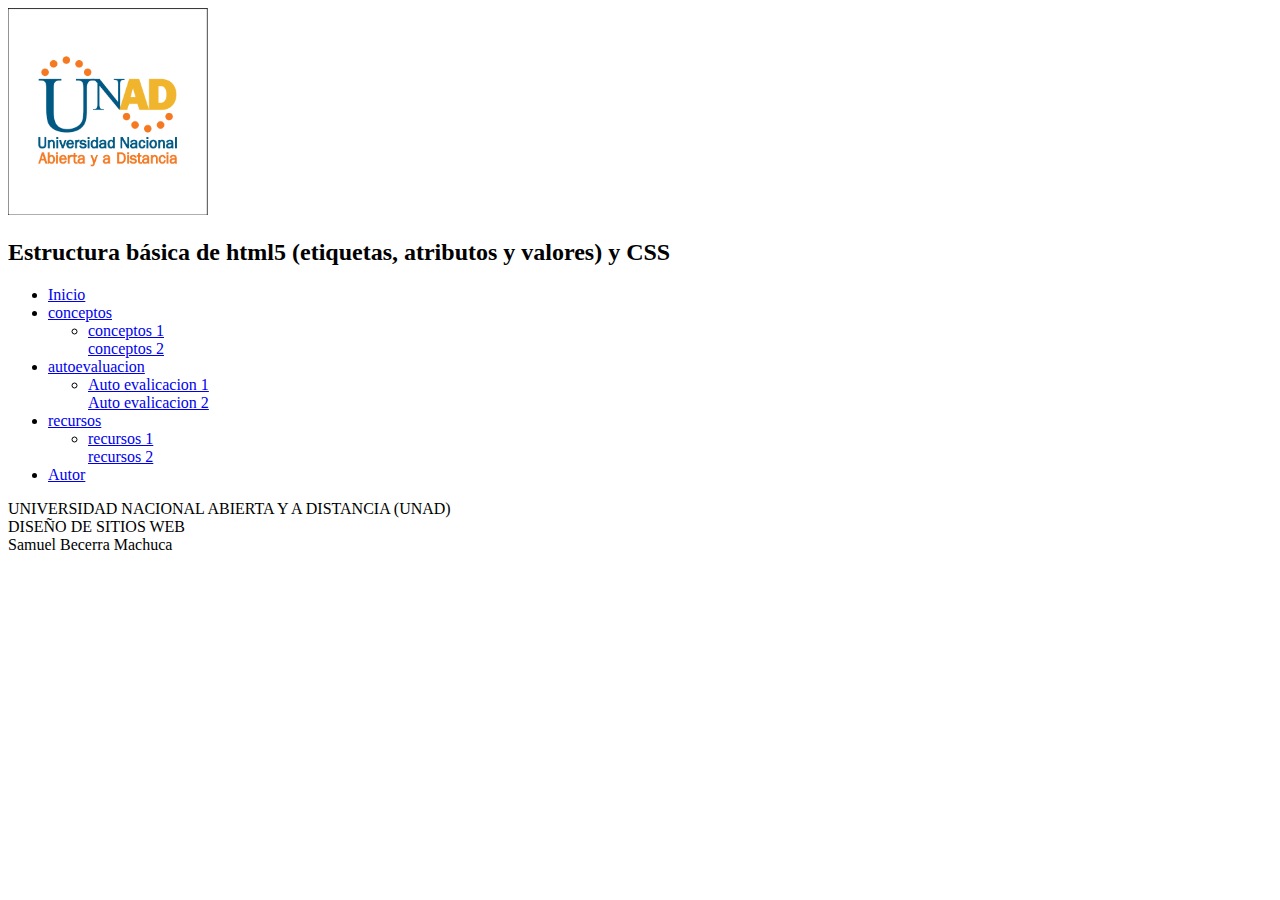
==== autoevaluacion01.html @ 06e89bf7 "V8" ====
<!DOCTYPE html>
<html> 

    <head>

        <meta charset="utf-8" />
        <meta name="Autor"  content="Samuel Bcerra Machuca"> 
        <title> Fase 3  </title>

    </head>


    <body>
        <header>

            <div><img src="imagenes/Unad.png" alt="" width="200px"></div>
            <div><h2> Estructura básica de html5 (etiquetas, atributos y valores) y CSS</h2></div>

        </header>
        <nav>
                
            <ul>
                <li><a href="Inicio.html">Inicio</a></li>
                <li><a href="#">conceptos</a></li>
                <ul>
                    <li><a href="conceptos01.html">conceptos 1</a></li>
                    <ls><a href="conceptos02.html">conceptos 2</a></ls>
                </ul>
                <li><a href="#">autoevaluacion</a></li>
                <ul>
                    <li><a href="autoevaluacion01.html">Auto evalicacion 1</a></li>
                    <ls><a href="autoevaluacion02.html">Auto evalicacion 2</a></ls>
                </ul>
                <li><a href="#">recursos</a></li>
                <ul>
                    <li><a href="recursos01.html">recursos 1</a></li>
                    <ls><a href="recursos02.html">recursos 2</a></ls>
                </ul>
                <li><a href="autor.html">Autor</a></li>
            </ul>
    
        </nav>

        <footer>
            <p>UNIVERSIDAD NACIONAL ABIERTA Y A DISTANCIA  (UNAD)
                <br>
                DISEÑO DE SITIOS WEB
                <br>
                 Samuel Becerra Machuca
             </p>

        </footer>

    </body>
</html>
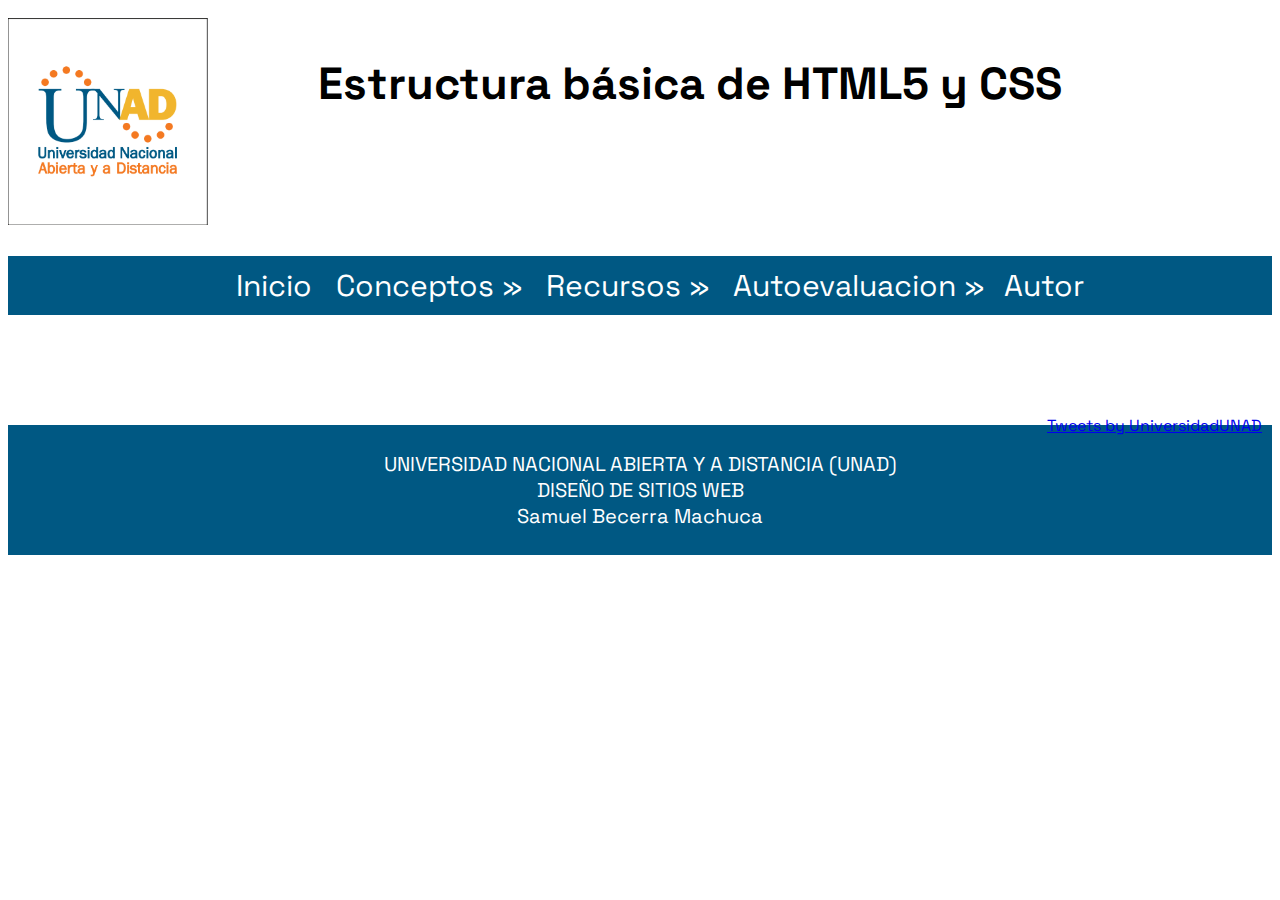
==== commit 8a11b30d: "v8" ====
--- a/autoevaluacion01.html
+++ b/autoevaluacion01.html
@@ -6,47 +6,60 @@
         <meta charset="utf-8" />
         <meta name="Autor"  content="Samuel Bcerra Machuca"> 
         <title> Fase 3  </title>
+        <link rel="stylesheet"  href="estilo.css">
+        <link href="https://fonts.googleapis.com/css2?family=Space+Grotesk:wght@500&display=swap" rel="stylesheet">
 
     </head>
 
 
     <body>
         <header>
+            
 
             <div><img src="imagenes/Unad.png" alt="" width="200px"></div>
-            <div><h2> Estructura básica de html5 (etiquetas, atributos y valores) y CSS</h2></div>
+            <div class="titulo"><h2> Estructura básica de HTML5 y CSS</h2></div>
 
         </header>
+
         <nav>
-                
-            <ul>
-                <li><a href="Inicio.html">Inicio</a></li>
-                <li><a href="#">conceptos</a></li>
-                <ul>
-                    <li><a href="conceptos01.html">conceptos 1</a></li>
-                    <ls><a href="conceptos02.html">conceptos 2</a></ls>
-                </ul>
-                <li><a href="#">autoevaluacion</a></li>
-                <ul>
-                    <li><a href="autoevaluacion01.html">Auto evalicacion 1</a></li>
-                    <ls><a href="autoevaluacion02.html">Auto evalicacion 2</a></ls>
-                </ul>
-                <li><a href="#">recursos</a></li>
-                <ul>
-                    <li><a href="recursos01.html">recursos 1</a></li>
-                    <ls><a href="recursos02.html">recursos 2</a></ls>
-                </ul>
-                <li><a href="autor.html">Autor</a></li>
+            <ul class="navegacion">
+               <li><a href="Inicio.html">  Inicio  </a></li>
+                <li class="navegacion2"><a href="#">Conceptos »</a>
+                   <div class="navegacion3">
+                     <a href="conceptos01.html">Concepto 1.</a>
+                     <a href="conceptos02.html">Concepto 2.</a>
+                   </div>
+               </li>
+               <li class="navegacion2"><a href="#">  Recursos  »</a>
+                  <div class="navegacion3">
+                  <a href="recursos01.html"> Recursos 1</a>
+                  <a href="recursos02.html"> Recursos 2</a>
+                  </div>
+               </li>
+               <li class="navegacion2"><a href="#">  Autoevaluacion  »</a>
+                  <div class="navegacion3">
+                     <a href="autoevaluacion01.html"> Autoevaluacion 1</a>
+                     <a href="autoevaluacion02.html"> Autoevaluacion 2</a>
+                  </div>
+                  <li><a href="autor.html">Autor</a></li>
+               </li>
+               
             </ul>
-    
         </nav>
+        <section>
+            <br>
+            <br>
+        </section>
+        <aside>
+            <a class="twitter-timeline" data-height="450" href="https://twitter.com/UniversidadUNAD?ref_src=twsrc%5Etfw">Tweets by UniversidadUNAD</a> <script async src="https://platform.twitter.com/widgets.js" charset="utf-8"></script>
+       </aside>
 
         <footer>
-            <p>UNIVERSIDAD NACIONAL ABIERTA Y A DISTANCIA  (UNAD)
+            <p><br>UNIVERSIDAD NACIONAL ABIERTA Y A DISTANCIA  (UNAD)
                 <br>
                 DISEÑO DE SITIOS WEB
                 <br>
-                 Samuel Becerra Machuca
+                 Samuel Becerra Machuca<br><br>
              </p>
 
         </footer>
--- a/estilo.css
+++ b/estilo.css
@@ -0,0 +1,87 @@
+*{
+    font-family: 'Space Grotesk', sans-serif;
+}
+
+.titulo{
+ font-size:  30px ;
+ margin:  0px 50px; 
+ text-align: center;
+ width: 2000vmax;
+
+
+}
+
+header{
+    display: flex;
+    padding: 10px 100px 10px 0px;
+}
+
+nav{
+    background-color:#005883;
+    text-align: center;
+    padding: 10;
+}
+
+nav ul {
+    list-style-type: none;    
+}
+
+.navegacion li{
+    display: inline-block;
+}
+
+li a, navegacion2{
+    display:inline-block ;
+    color: white;
+    font-size: 30px;
+    text-decoration: none;
+    padding: 10px;
+}
+
+.navegacion3{
+    display: none;
+    background-color:#F0902A;
+    position: absolute;
+}
+.navegacion3 a{
+    color:white ;
+    display: block;
+    margin: 0px 2.5px ;
+}
+.navegacion2:hover .navegacion3{
+    display: block;
+}
+li a:hover{
+    background-color: #F0902A;
+
+}
+.titulo2{
+    font-size: 50px;
+}
+
+.normal {
+    display: inline-block;
+    color:orangered;    
+}
+
+section{
+    padding: 5px 80px;
+    font-size: 25px;
+    display: inline-block;
+    width: 1000px;
+}
+
+aside {
+    float: right;
+    height: auto;
+    padding: 10px;
+
+}
+
+footer {
+    font-size: 20px;
+    background: #005883;
+    padding: 30vx;
+    text-align: center;
+    color: white;
+}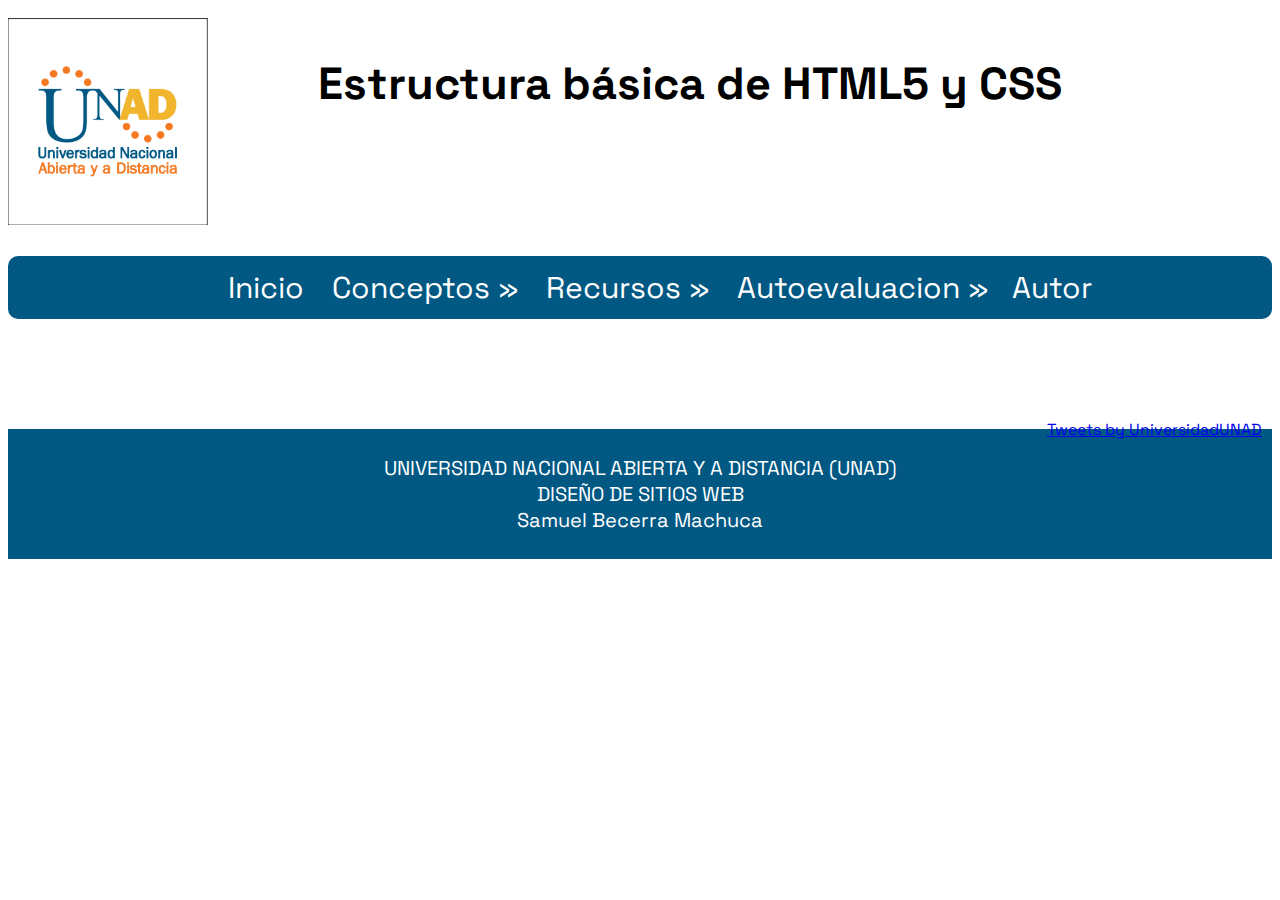
==== commit 598b3723: "v10" ====
--- a/autoevaluacion01.html
+++ b/autoevaluacion01.html
@@ -38,8 +38,9 @@
                </li>
                <li class="navegacion2"><a href="#">  Autoevaluacion  »</a>
                   <div class="navegacion3">
-                     <a href="autoevaluacion01.html"> Autoevaluacion 1</a>
-                     <a href="autoevaluacion02.html"> Autoevaluacion 2</a>
+                    <a href="autoevaluacion01.html"> Sopa de letras</a>
+                    <a href="autoevaluacion02.html"> Cuestionario</a>
+                    <a href="autoevaluacion02.html"> Documento Matriz</a>
                   </div>
                   <li><a href="autor.html">Autor</a></li>
                </li>
--- a/estilo.css
+++ b/estilo.css
@@ -20,6 +20,8 @@
     background-color:#005883;
     text-align: center;
     padding: 10;
+    border-radius: 10px;
+    box-sizing: border-box;
 }
 
 nav ul {
@@ -35,13 +37,14 @@
     color: white;
     font-size: 30px;
     text-decoration: none;
-    padding: 10px;
+    padding: 12px;
 }
 
 .navegacion3{
     display: none;
     background-color:#F0902A;
     position: absolute;
+    
 }
 .navegacion3 a{
     color:white ;
@@ -50,9 +53,15 @@
 }
 .navegacion2:hover .navegacion3{
     display: block;
+    border-radius: 10px;
 }
 li a:hover{
-    background-color: #F0902A;
+    background-color:#F0902A;
+    color: black;
+    border-radius: 5px;
+    outline: 1px solid black;
+    outline: invert;
+    box-sizing: border-box;
 
 }
 .titulo2{
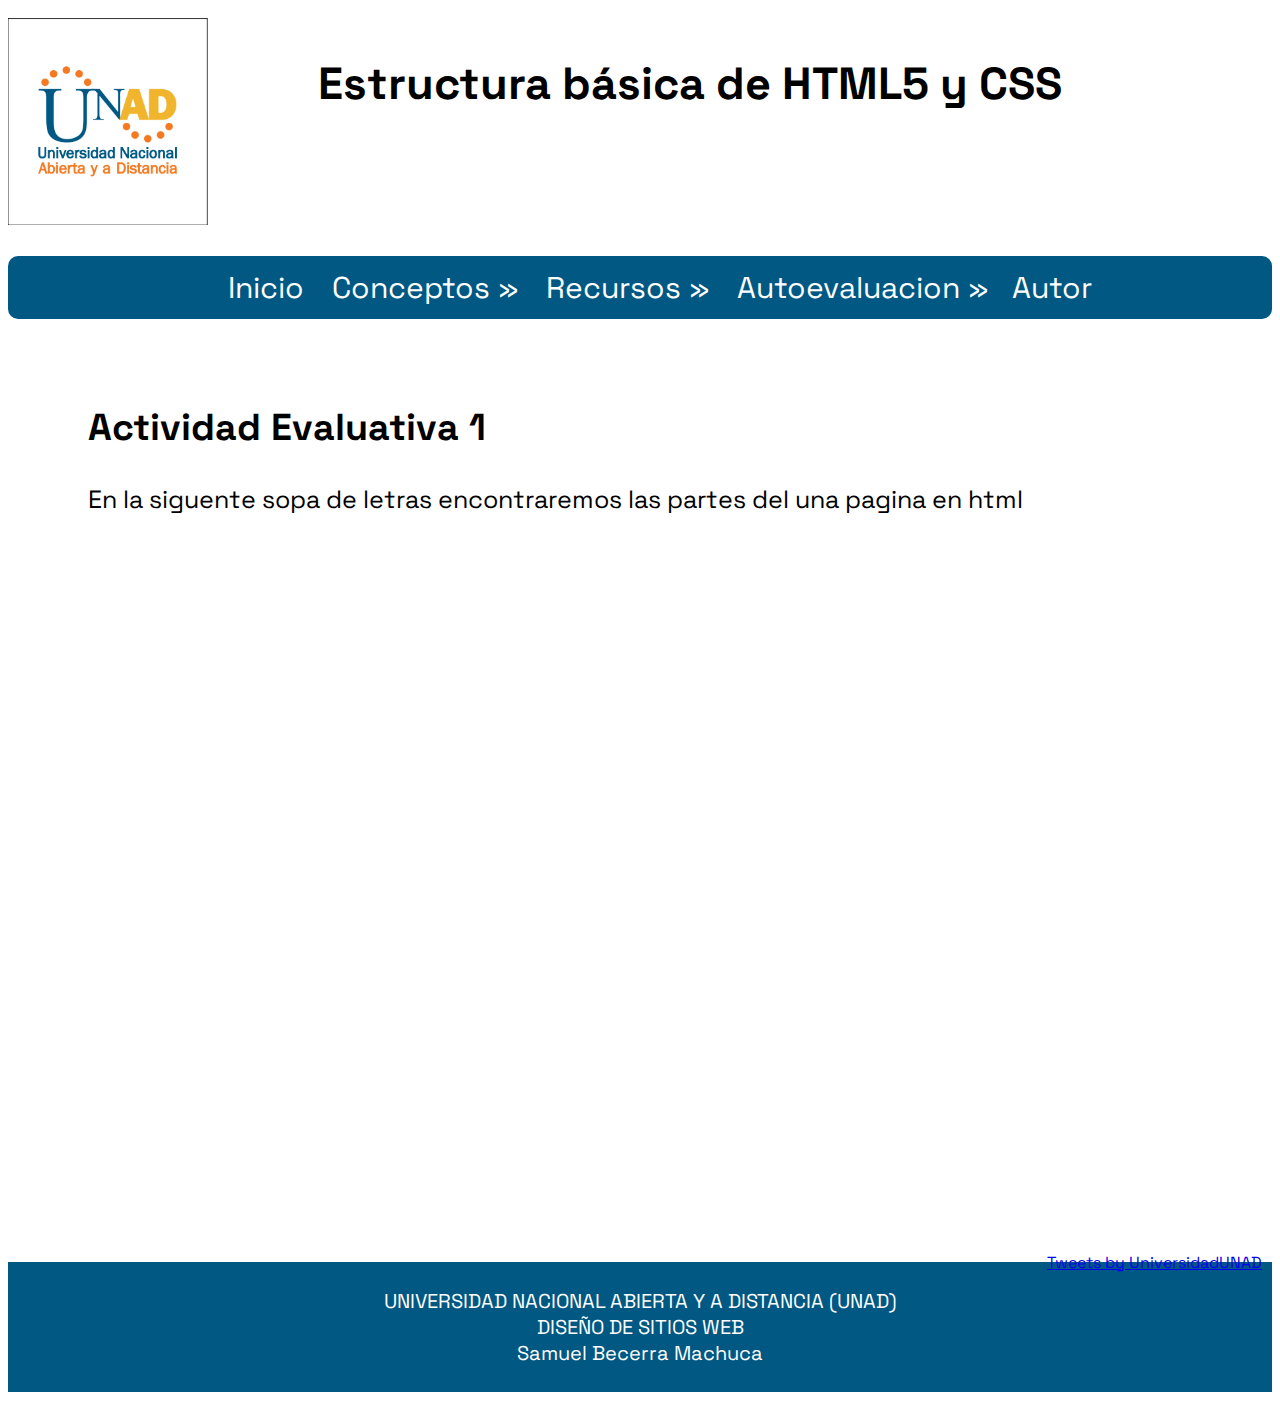
==== commit 2960d8de: "v13" ====
--- a/autoevaluacion01.html
+++ b/autoevaluacion01.html
@@ -23,11 +23,11 @@
 
         <nav>
             <ul class="navegacion">
-               <li><a href="Inicio.html">  Inicio  </a></li>
+               <li><a href="index.html">  Inicio  </a></li>
                 <li class="navegacion2"><a href="#">Conceptos »</a>
                    <div class="navegacion3">
-                     <a href="conceptos01.html">Concepto 1.</a>
-                     <a href="conceptos02.html">Concepto 2.</a>
+                    <a href="conceptos01.html">Concepto HTML5.</a>
+                    <a href="conceptos02.html">Concepto CSS.</a>
                    </div>
                </li>
                <li class="navegacion2"><a href="#">  Recursos  »</a>
@@ -49,6 +49,11 @@
         </nav>
         <section>
             <br>
+            <h2>Actividad Evaluativa 1</h2>
+            <p>En la siguente sopa de letras  encontraremos las partes del una pagina en html</p>
+
+            <iframe width="795" height="690" frameborder="0"   src="https://es.educaplay.com/juego/7847549-sopa_de_letras.html"></iframe>
+
             <br>
         </section>
         <aside>
--- a/estilo.css
+++ b/estilo.css
@@ -59,8 +59,8 @@
     background-color:#F0902A;
     color: black;
     border-radius: 5px;
-    outline: 1px solid black;
-    outline: invert;
+    outline: 4px solid black;
+    outline-style: auto;
     box-sizing: border-box;
 
 }
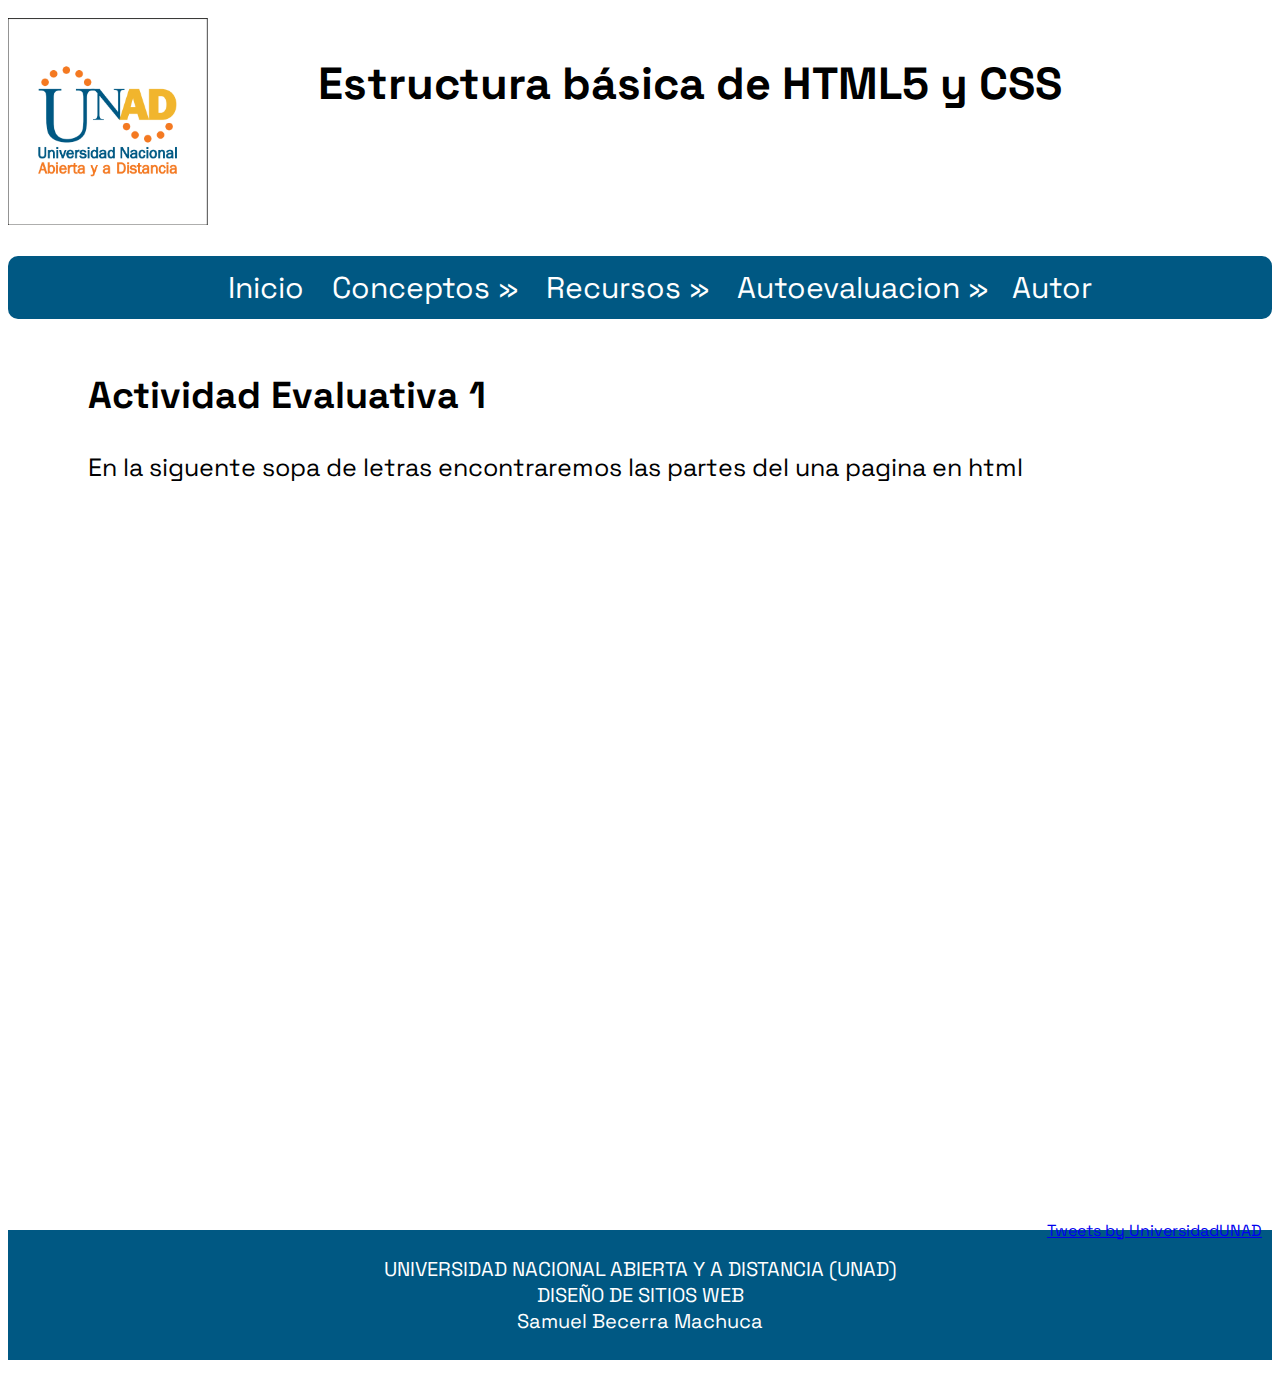
==== commit 05eda80a: "v13" ====
--- a/autoevaluacion01.html
+++ b/autoevaluacion01.html
@@ -48,7 +48,6 @@
             </ul>
         </nav>
         <section>
-            <br>
             <h2>Actividad Evaluativa 1</h2>
             <p>En la siguente sopa de letras  encontraremos las partes del una pagina en html</p>
 
